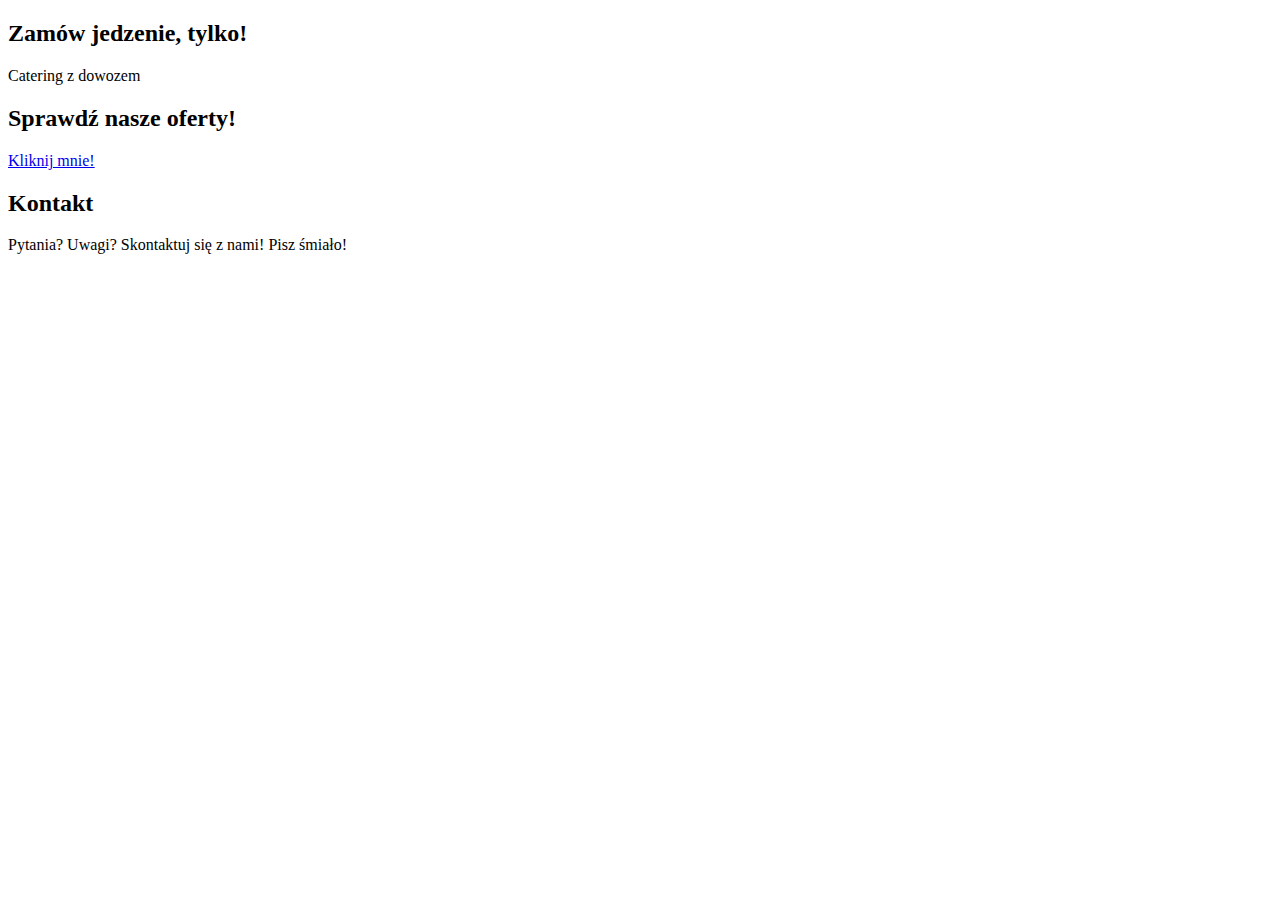
==== src/main/resources/templates/index.html @ 84ae9017 "main page+" ====
<!DOCTYPE html>
<html lang="en" xmlns:th="http://www.w3.org/1999/xhtml">
<head>
    <meta charset="UTF-8">
    <title>Smaczne</title>
</head>
<body>
<div th:insert="~{navbar :: navbar}"></div>

<div>
    <H2>Zamów jedzenie, tylko!</H2>
    <p>Catering z dowozem</p>
</div>

<div>
    <H2>Sprawdź nasze oferty!</H2>
<!--    Tu fajnie by było jakieś zdjęcie jakiegoś jedzenia-->
    <a href="/dania">Kliknij mnie!</a>
</div>

<div>
    <H2>Kontakt</H2>
    <p>Pytania? Uwagi? Skontaktuj się z nami! Pisz śmiało!</p>
    <a href="/kontakt"></a>
</div>

<div th:insert="~{footer :: footer}"></div>

</body>
</html>
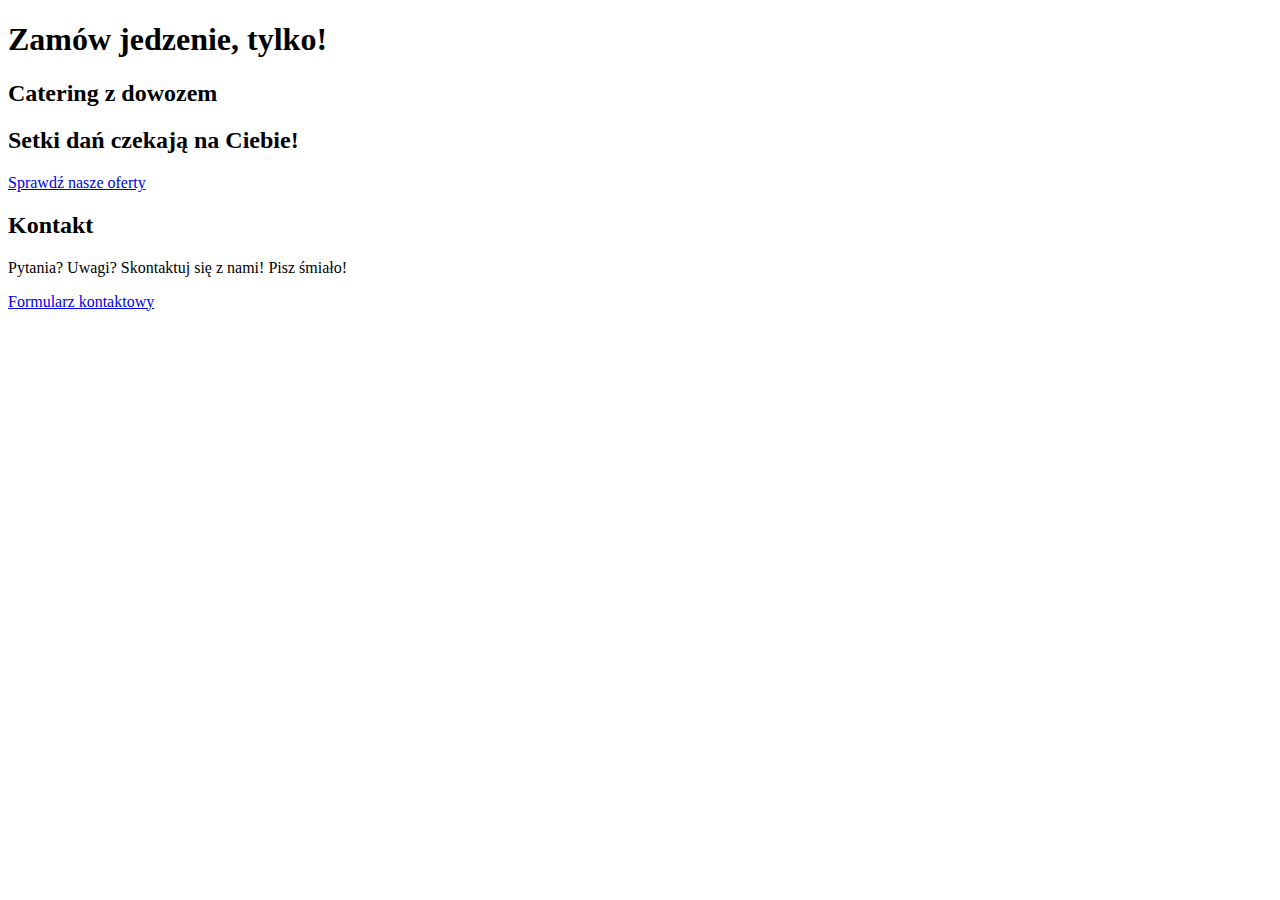
==== commit 6ec732a6: "add CSS stylesheets" ====
--- a/src/main/resources/templates/index.html
+++ b/src/main/resources/templates/index.html
@@ -1,30 +1,38 @@
 <!DOCTYPE html>
-<html lang="en" xmlns:th="http://www.w3.org/1999/xhtml">
+<html lang="pl-PL" xmlns:th="http://www.w3.org/1999/xhtml">
+
 <head>
-    <meta charset="UTF-8">
-    <title>Smaczne</title>
+  <meta charset="UTF-8">
+  <meta name="viewport" content="width=device-width, initial-scale=1" />
+  <title>Smaczne.pl</title>
+  <link href="https://fonts.googleapis.com/css2?family=Kanit:wght@400;700&display=swap" rel="stylesheet">
+  <link rel="stylesheet" href="/style.css" />
 </head>
+
 <body>
-<div th:insert="~{navbar :: navbar}"></div>
+  <div id="content-wrapper">
+    <div id="navbar-wrapper" th:insert="~{navbar :: navbar}"></div>
 
-<div>
-    <H2>Zamów jedzenie, tylko!</H2>
-    <p>Catering z dowozem</p>
-</div>
+    <div class="intro">
+      <h1>Zamów jedzenie, tylko!</h1>
+      <h2>Catering z dowozem</h2>
+    </div>
 
-<div>
-    <H2>Sprawdź nasze oferty!</H2>
-<!--    Tu fajnie by było jakieś zdjęcie jakiegoś jedzenia-->
-    <a href="/dania">Kliknij mnie!</a>
-</div>
+    <div class="offering">
+      <h2>Setki dań czekają na Ciebie!</h2>
+      <a class="button" href="/dania">Sprawdź nasze oferty</a>
+    </div>
 
-<div>
-    <H2>Kontakt</H2>
-    <p>Pytania? Uwagi? Skontaktuj się z nami! Pisz śmiało!</p>
-    <a href="/kontakt"></a>
-</div>
+    <div class="contact-us">
+      <H2>Kontakt</H2>
+      <p>Pytania? Uwagi? Skontaktuj się z nami! Pisz śmiało!</p>
+      <a class="button" href="/kontakt">Formularz kontaktowy</a>
+    </div>
+  </div>
+  
 
-<div th:insert="~{footer :: footer}"></div>
+  <div id="footer-wrapper" th:insert="~{footer :: footer}"></div>
 
 </body>
-</html>+
+</html>
